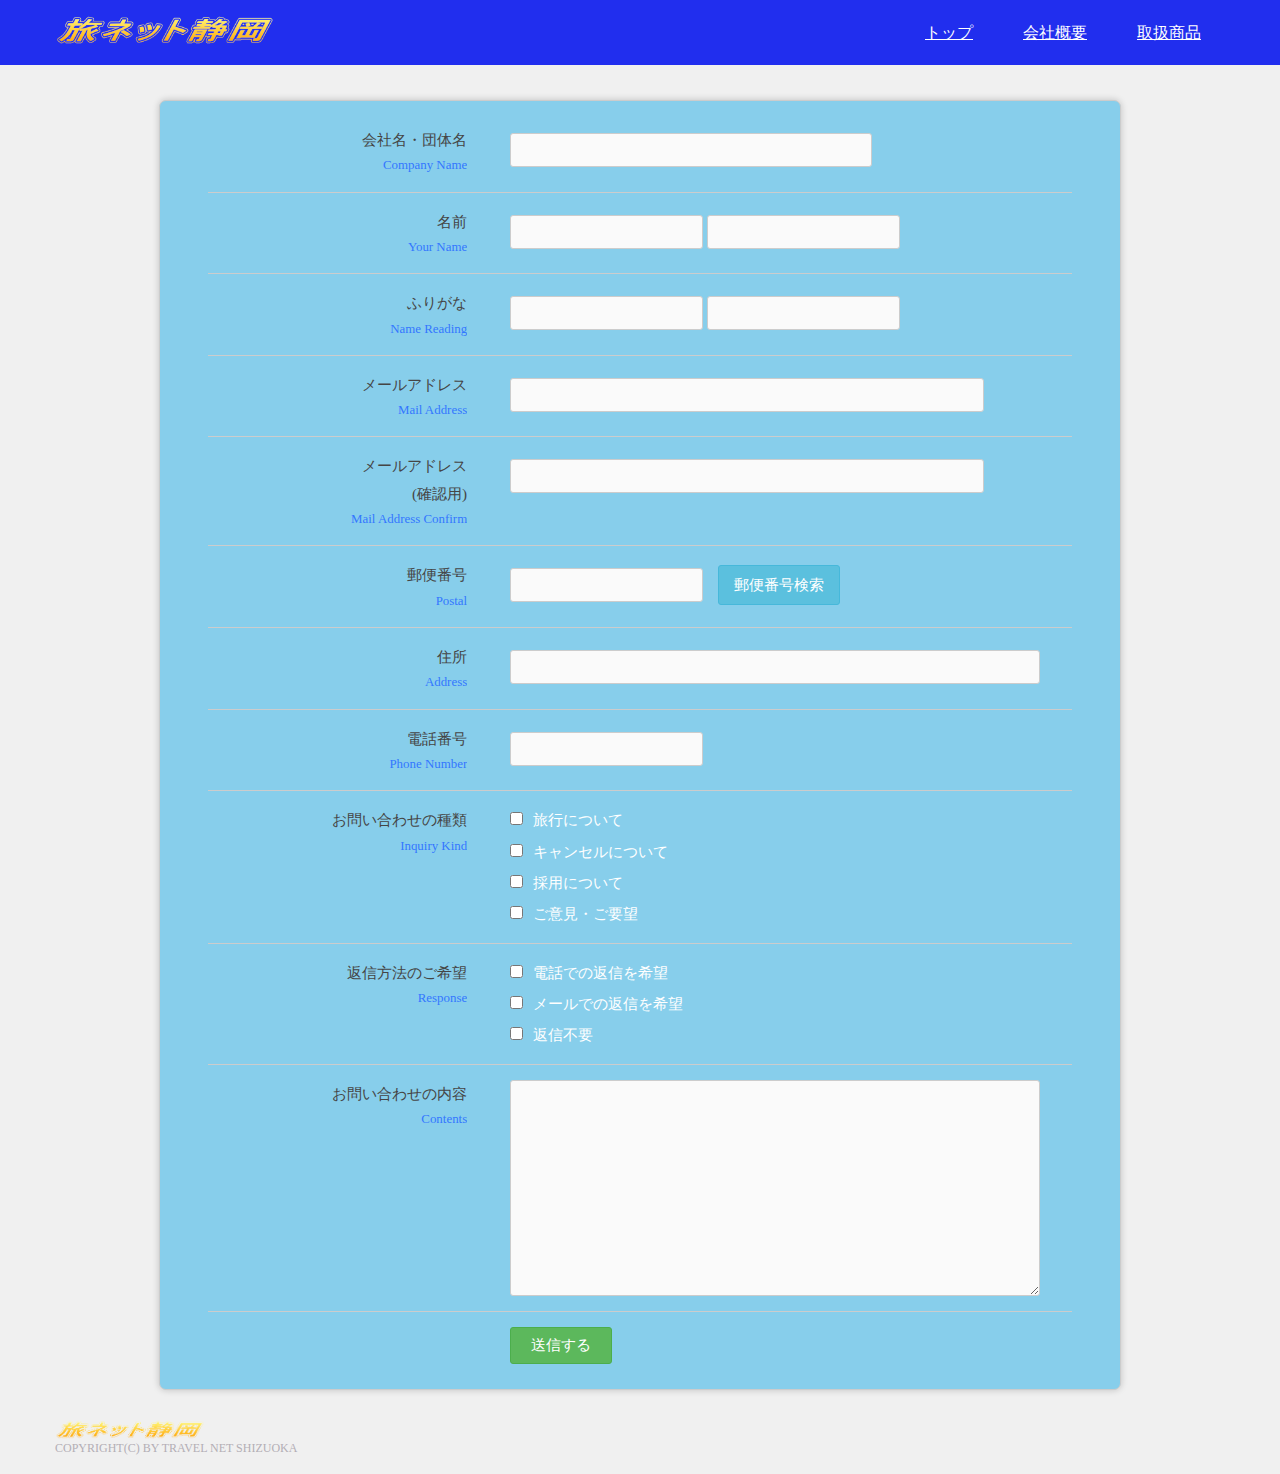
==== mailform/index.html @ 0b07cc4c "Add files via upload" ====
<!DOCTYPE html>
<html lang="ja" dir="ltr">
<head>
<meta charset="UTF-8" />
<title>お問合せフォーム</title>
<meta name="robots" content="noindex,nofollow" />
<meta name="viewport" content="width=device-width,initial-scale=1.0" />
<link rel="stylesheet" href="https://use.fontawesome.com/releases/v5.6.1/css/all.css">
<link rel="stylesheet" href="css/reset.css" />
<style>
body {
	color: #454545;
	background: #f0f0f0;
}
</style>
<link rel="stylesheet" href="css/mailform.css" />

<!-- ご希望の日時選択ライブラリここから -->
<link rel="stylesheet" href="css/jquery.datetimepicker.css" />
<!-- ご希望の日時選択ライブラリここまで -->
</head>
<body>
	<header>
		<div class="container">
			<div class="header-left">
			 <a href="../index.html"><img class="logo" src="../img/logo.png"></a>
			</div>
			<i class="fas fa-bars" id="show"></i>
			<div id = "menu">
			<i class="fas fa-times" id = "hide"></i>
			 <ul>
				 <li><a href="../index.html">トップ</a></li>
				 <li><a href="../kaisha/gaiyou.html">会社概要</a></li>
				 <li><a href="#">取扱商品</a></li>
				</ul>
			</div>
			<div class="header-right">
				<a href="../index.html">トップ</a>
				<a href="../kaisha/gaiyou.html">会社概要</a>
				<a href="#">取扱商品</a>
			 </div>
		</div>
		</div>
		</header>

<form action="php/mailform.php" method="post" id="mail_form">
	<dl>
		<dt>会社名・団体名<span>Company Name</span></dt>
		<dd><input type="text" id="company" name="company" value="" /></dd>
		
		<dt>名前<span>Your Name</span></dt>
		<dd class="required"><input type="text" id="name_1" name="name_1" value="" /> <input type="text" id="name_2" name="name_2" value="" /></dd>
		
		<dt>ふりがな<span>Name Reading</span></dt>
		<dd><input type="text" id="read_1" name="read_1" value="" /> <input type="text" id="read_2" name="read_2" value="" /></dd>
		
		<dt>メールアドレス<span>Mail Address</span></dt>
		<dd class="required"><input type="email" id="mail_address" name="mail_address" value="" /></dd>
		
		<dt>メールアドレス<br />(確認用)<span>Mail Address Confirm</span></dt>
		<dd><input type="email" id="mail_address_confirm" name="mail_address_confirm" value="" /></dd>
		
		<dt>郵便番号<span>Postal</span></dt>
		<dd class="required"><input type="text" id="postal" name="postal" value="" onkeyup="AjaxZip3.zip2addr( this,'','address','address' );" />　<a href="http://www.post.japanpost.jp/zipcode/" target="_blank">郵便番号検索</a></dd>
		
		<dt>住所<span>Address</span></dt>
		<dd><input type="text" id="address" name="address" value="" /></dd>
		
		<dt>電話番号<span>Phone Number</span></dt>
		<dd><input type="tel" id="phone" name="phone" value="" /></dd>
			
		<dt>お問い合わせの種類<span>Inquiry Kind</span></dt>
		<dd>
			<ul>
				<li><label><input type="checkbox" class="kind" name="kind[]" value="旅行について" />旅行について</label></li>
				<li><label><input type="checkbox" class="kind" name="kind[]" value="キャンセルについて" />キャンセルについて</label></li>
				<li><label><input type="checkbox" class="kind" name="kind[]" value="採用について" />採用について</label></li>
				<li><label><input type="checkbox" class="kind" name="kind[]" value="ご意見・ご要望" />ご意見・ご要望</label></li>
			</ul>
		</dd>
		
		<dt>返信方法のご希望<span>Response</span></dt>
		<dd>
			<ul>
				<li><label><input type="checkbox" class="response" name="response[]" value="電話での返信を希望" />電話での返信を希望</label></li>
				<li><label><input type="checkbox" class="response" name="response[]" value="メールでの返信を希望" />メールでの返信を希望</label></li>
				<li><label><input type="checkbox" class="response" name="response[]" value="返信不要" />返信不要</label></li>
			</ul>
		</dd>
		
		<dt>お問い合わせの内容<span>Contents</span></dt>
		<dd class="required"><textarea id="contents" name="contents" cols="40" rows="5"></textarea></dd>
		
	</dl>
	
	<p id="form_submit"><input type="button" id="form_submit_button" value="送信する" /></p>
</form>




<script src="//ajax.googleapis.com/ajax/libs/jquery/1.12.2/jquery.min.js"></script>
<script src="js/mailform-js.php"></script>


<!-- フリガナ自動入力ライブラリここから -->
<script src="js/jquery.autoKana.js"></script>
<script>
	(function( $ ) {
		$.fn.autoKana( '#name_1', '#read_1', {
			katakana: false
		});
		$.fn.autoKana( '#name_2', '#read_2', {
			katakana: false
		});
	})( jQuery );
</script>
<!-- フリガナ自動入力ライブラリここまで -->


<!-- 住所自動入力ライブラリここから -->
<script src="js/ajaxzip3.js"></script>
<!-- 住所自動入力ライブラリここまで -->


<!-- ご希望の日時選択ライブラリここから -->
<script src="js/jquery.datetimepicker.js"></script>
<script>
	(function( $ ) {
		$( 'input#schedule' ).datetimepicker({
			lang: 'ja'
		});
	})( jQuery );
</script>
<!-- ご希望の日時選択ライブラリここまで -->
<footer>
	<div class="container">
		<img src="../img/logo.png">
		<p>COPYRIGHT(C) BY TRAVEL NET SHIZUOKA</p>
	</div>
</footer>
<script>
	(function() {
		'use strict';

		var show = document.getElementById('show');
		var hide = document.getElementById('hide');

		show.addEventListener('click', function() {
			document.body.className = 'menu-open';
		});

		hide.addEventListener('click', function() {
			document.body.className = '';
		});
	})();
	</script>
</body>
</html>
---- mailform/css/mailform.css ----
@charset "utf-8";
.container {
  max-width: 1170px;
  width: 100%;
  padding: 0 15px;
  margin: 0 auto;
}
.fas {
  color: white;
  font-size: 30px;
  margin-top: 20px;
  margin-right: 5px;
  display: none;
} 

header {
    height: 65px;
    width: 100%;
    background: rgb(33, 46, 238);
    position :fixed;
    top: 0;
    z-index: 10;
  }

.logo {
    width: 220px;
    height: 30px;
    margin-top: 15px;
  }
  
.header-left {
    float: left;
  }
  
.header-right {
    float: right;
    margin-right: -1px;
  }
  
.header-right a {
    line-height: 65px;
    padding: 0 25px;
    color: white;
    display: block;
    float: left;
    transition: all 0.5s;
  }
  
.header-right a:hover {
    background-color: rgba(255, 255, 255, 0.3);
	}
  #cover {
    background: #000;
    opacity: 0.6;
    width: 100%;
    height: 100%;
    position: absolute;
    top: 0;
    left: 0;
    z-index: 1;
    display: none;
  }  
  #menu {
    z-index: 2;
    position: absolute;
    top: 0;
    right: -180px;
    color: #fff;
    background: #4c81e9;
    padding: 8px;
    box-sizing: border-box;
    width: 180px;
    min-height: 100%;
    transition: .4s;
    display: none;
  }
  #hide {
    margin-top: 10px;
    margin-right: 20px;
  }
  ul {
    margin-top: 50px;
  }  
  ul li {
    list-style: none;
    padding: 10px;
    color: #fff;
    
	}
  #show, #hide {
    float: right;
    cursor: pointer;
  }
  body.menu-open {
    overflow-y: hidden;
  }
  body.menu-open #cover {
    display: block;
  }
  body.menu-open #menu {
    right: 0;
  }	

	@media (max-width: 1000px ) {
	
		footer {
			text-align: center;
		}
		
	}
	
	
	@media (max-width: 670px ) {
		
	.header-right {
			display: none;
		}
	.fas {
		display: block;
	} 		
#menu {
			display: block;
		}
#show {
	margin-right: 30px;
}
		
		
	}
form#mail_form * {
	margin: 0;
	padding: 0;
}

form#mail_form {
	width: 960px;
	margin: 100px auto 0;
	padding: 10px 0;
	background: skyblue;
	border: 1px solid #cccccc;
	border-radius: 7px;
	box-shadow: 0 0 7px rgba( 0, 0, 0, 0.2 );
	font-size: 95%;
	line-height: 1.8;
}

form#mail_form dl {
	width: 90%;
	margin: 0 auto;
	overflow: hidden;
}

form#mail_form dl dt {
	clear: both;
	width: 30%;
	float: left;
	border-top: 1px solid #cccccc;
	padding: 15px 0;
	text-align: right;
	overflow: hidden;
}

form#mail_form dl dd {
	width: 65%;
	float: right;
	border-top: 1px solid #cccccc;
	padding: 15px 0 15px 5%;
}

form#mail_form dl dt:first-child,
form#mail_form dl dt:first-child + dd {
	border: none;
}

form#mail_form dl dt span {
	display: block;
	font-size: 85%;
	color: #3377ff;
}


/* -- for JavaScript ここから -------------------------------------------------------------------------------- */

form#mail_form dl dt span.required,
form#mail_form dl dt span.optional {
	display: inline-block;
	color: #ffffff;
	padding: 4px 10px;
	border-radius: 3px;
}

form#mail_form dl dt span.required {
	background: #d9534f;
	border: 1px solid #d43f3a;
}

form#mail_form dl dt span.optional {
	background: #337ab7;
	border: 1px solid #2e6da4;
}

form#mail_form dl dd span.error_blank,
form#mail_form dl dd span.error_format,
form#mail_form dl dd span.error_match {
	display: block;
	color: #ff0000;
	margin-top: 3px;
}


span.loading {
	width: 50px;
	height: 50px;
	border-radius: 50%;
	border-top: 5px solid rgba( 255, 255, 255, 0.2 );
	border-right: 5px solid rgba( 255, 255, 255, 0.2 );
	border-bottom: 5px solid rgba( 255, 255, 255, 0.2 );
	border-left: 5px solid #ffffff;
	-webkit-transform: translateZ( 0 );
	-ms-transform: translateZ( 0 );
	transform: translateZ( 0 );
	-webkit-animation: load-circle 1.0s linear infinite;
	animation: load-circle 1.0s linear infinite;
	position: absolute;
	top: 50%;
	left: 50%;
	margin-top: -30px;
	margin-left: -30px;
}

@-webkit-keyframes load-circle {
	0% {
		-webkit-transform: rotate( 0deg );
		transform: rotate( 0deg );
	}
	100% {
		-webkit-transform: rotate( 360deg );
		transform: rotate( 360deg );
	}
}

@keyframes load-circle {
	0% {
		-webkit-transform: rotate( 0deg );
		transform: rotate( 0deg );
	}
	100% {
		-webkit-transform: rotate( 360deg );
		transform: rotate( 360deg );
	}
}


/* -- for JavaScript ここまで -------------------------------------------------------------------------------- */


form#mail_form input[type="text"],
form#mail_form input[type="email"],
form#mail_form input[type="tel"] {
	max-width: 90%;
	padding: 7px 2%;
	border: 1px solid #cccccc;
	border-radius: 3px;
	background: #fafafa;
	-webkit-appearance: none;
	font-size: 100%;
	font-family: inherit;
	margin-top: 7px;
}

form#mail_form input[type="text"]:focus,
form#mail_form input[type="email"]:focus,
form#mail_form input[type="tel"]:focus,
form#mail_form textarea:focus {
	box-shadow: 0px 0px 5px #55ccff;
	border: 1px solid #55ccff;
	background: #ffffff;
}

form#mail_form ul li input[type="radio"],
form#mail_form ul li input[type="checkbox"] {
	margin-right: 10px;
	margin-top: 10px;
}

form#mail_form ul li:first-child input[type="radio"],
form#mail_form ul li:first-child input[type="checkbox"] {
	margin-top: 0px;
}

form#mail_form select {
	font-size: 100%;
	font-family: inherit;
	margin-top: 10px;
}

form#mail_form textarea {
	display: block;
	width: 90%;
	max-width: 90%;
	height: 200px;
	padding: 7px 2%;
	resize: vertical;
	border: 1px solid #cccccc;
	border-radius: 3px;
	background: #fafafa;
	-webkit-appearance: none;
	font-size: 100%;
	font-family: inherit;
}


form#mail_form ul {
	list-style-type: none;
}

form#mail_form ul li label:hover {
	cursor: pointer;
}


form#mail_form input#company {
	width: 60%;
}

form#mail_form input#name_1,
form#mail_form input#name_2,
form#mail_form input#read_1,
form#mail_form input#read_2,
form#mail_form input#postal,
form#mail_form input#phone,
form#mail_form input#schedule {
	width: 30%;
}

form#mail_form input#mail_address,
form#mail_form input#mail_address_confirm {
	width: 80%;
}

form#mail_form input#postal + a {
	display: inline-block;
	padding: 5px 15px;
	border: 1px solid #46b8da;
	border-radius: 3px;
	background: #5bc0de;
	font-size: 100%;
	color: #ffffff;
	text-decoration: none;
}

form#mail_form input#postal + a:hover {
	cursor: pointer;
	background: #31b0d5;
	border: 1px solid #269abc;
}

form#mail_form input#address {
	width: 90%;
}


form#mail_form p#form_submit {
	width: 90%;
	margin: 0 auto;
	padding: 15px 0;
	border-top: 1px solid #cccccc;
}

form#mail_form input[type="button"] {
	padding: 7px 20px;
	border: 1px solid #4cae4c;
	border-radius: 3px;
	background: #5cb85c;
	font-size: 100%;
	color: #ffffff;
	font-family: inherit;
	-webkit-appearance: none;
}

form#mail_form input[type="button"]:hover {
	cursor: pointer;
	background: #449d44;
	border: 1px solid #398439;
}

form#mail_form input#form_submit_button {
	margin-left: 35%;
}

/* -- responsive ----------------------------------------------------------------------------------------------------------------- */

/* 1000pixel start */
@media screen and ( max-width: 1000px ) {

form#mail_form {
	width: 95%;
	font-size: 100%;
}

form#mail_form dl {
	overflow: visible;
}

form#mail_form dl dt {
	width: auto;
	float: none;
	text-align: left;
	padding: 15px 0 5px;
	font-weight: bold;
}

form#mail_form dl dd {
	width: auto;
	float: none;
	border-top: none;
	padding: 0px 0 20px 0px;
}

form#mail_form dl dt span {
	font-weight: normal;
}


/* -- for JavaScript ここから -------------------------------------------------------------------------------- */

form#mail_form dl dt span.required,
form#mail_form dl dt span.optional {
	margin-right: 1em;
	margin-bottom: 2em;
}


/* -- for JavaScript ここまで -------------------------------------------------------------------------------- */

form#mail_form input[type="text"],
form#mail_form input[type="email"],
form#mail_form input[type="tel"] {
	margin-top: 0px;
}

form#mail_form input#postal + a {
	padding: 6px 15px 5px;
}

form#mail_form input#form_submit_button {
	margin-left: 0;
}

form#mail_form select {
	font-size: 16px;
	margin-top: 0;
}

form#mail_form input#phone,
form#mail_form input#schedule {
	width: 50%;
}

}
/* 1000pixel end */

footer img {
	width: 150px;
}

footer p {
	color: #b3aeb5;
	font-size: 12px;
}

footer {
	padding-top: 30px;
	padding-bottom: 20px;
}
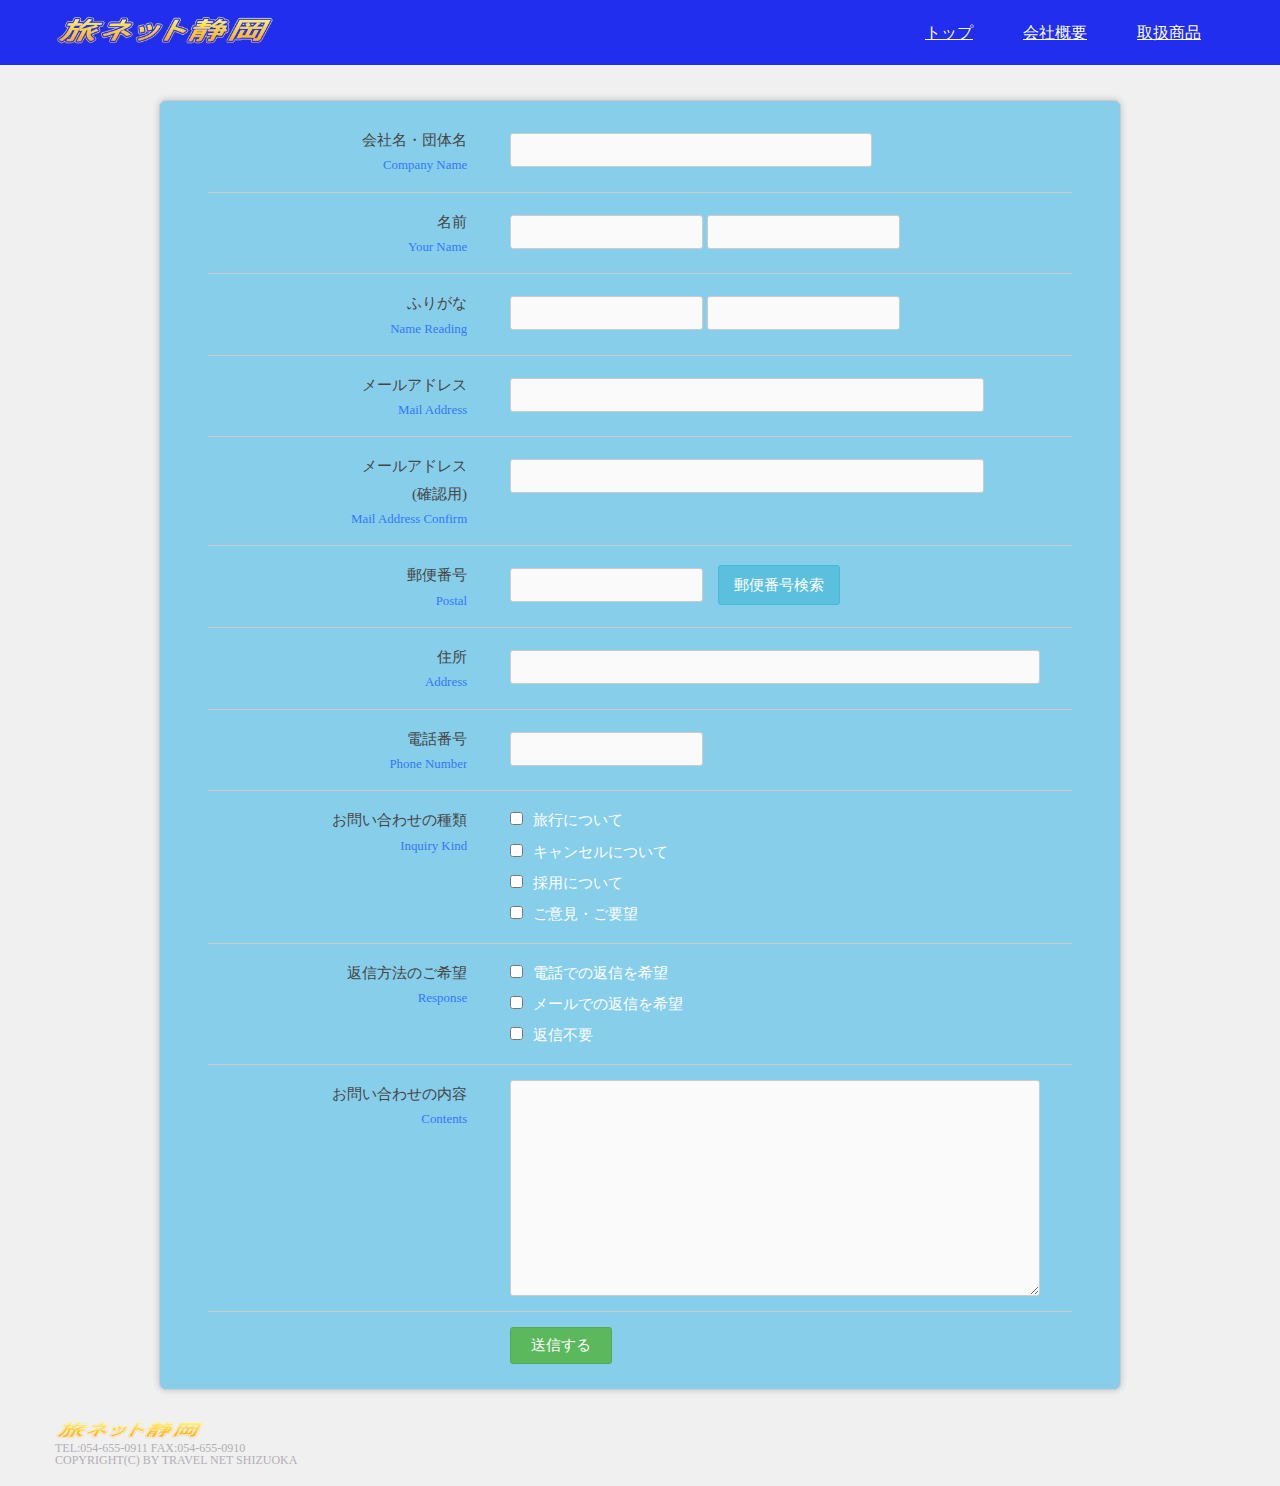
==== commit 7974828b: "Update index.html" ====
--- a/mailform/index.html
+++ b/mailform/index.html
@@ -136,6 +136,7 @@
 <footer>
 	<div class="container">
 		<img src="../img/logo.png">
+		<p>TEL:054-655-0911  FAX:054-655-0910</p>
 		<p>COPYRIGHT(C) BY TRAVEL NET SHIZUOKA</p>
 	</div>
 </footer>
